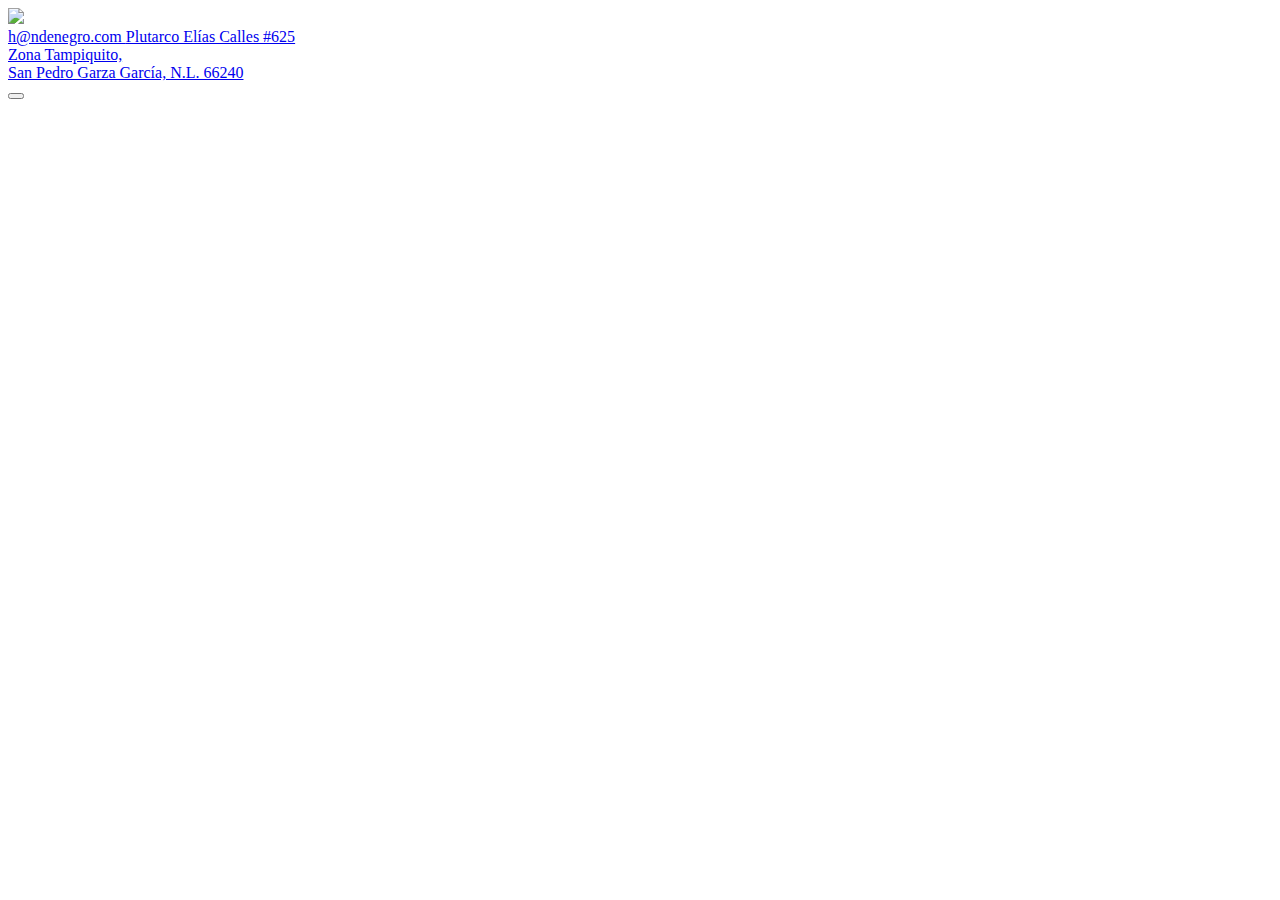
==== dah-dit/index.html @ 3fb74530 "Moved first website into dah-dit repository." ====
<!DOCTYPE html>
<html>
  <head>
    <meta charset="utf-8">
    <meta http-equiv="X-UA-Compatible" content="IE=edge,chrome=1">
    <meta name="viewport" content="width=device-width, initial-scale=1">
    <meta name="description" content="N de Negro es un estudio de Diseño Interior de San Pedro Garza García, N.L.">
    <meta name="keywords" cotent="N de Negro, Diseño Interior Monterrey, monterrey diseño interior, Monterrey Diseño Interior">
    <link rel="stylesheet" type="text/css" href="normalize.min.css">
    <link rel="stylesheet" type="text/css" href="site.css">
    <link href='https://fonts.googleapis.com/css?family=Open+Sans:600' rel='stylesheet' type='text/css'>
    <title> N de Negro | Interior Design Studio </title>
  </head>
  <body class="bg-black background-fade">
    <div class="absolute center logo content-load-in delay">
      <span class="dit bg-black absolute top-right-10"></span>
      <img src="images/logo-black.png">
    </div>
    <div class="contact absolute center invisible deactivate">
      <a class="light-gray mb30" href="mailto:h@ndenegro.com">
        h@ndenegro.com
      </a>
      <a class="light-gray mb30" target="_blank" href="https://www.google.com">
        Plutarco Elías Calles #625<br>
        Zona Tampiquito,<br>
        San Pedro Garza García, N.L. 66240
      </a>
    </div>
    <button class="button-clear bg-none absolute top-right button-fade-in delay-125">
        <div class="icon open absolute center delay-015"></div>
        <div class="icon close absolute center invisible delay-015"></div>
    </button>
    <script src="site.js"></script>
  </body>
</html>
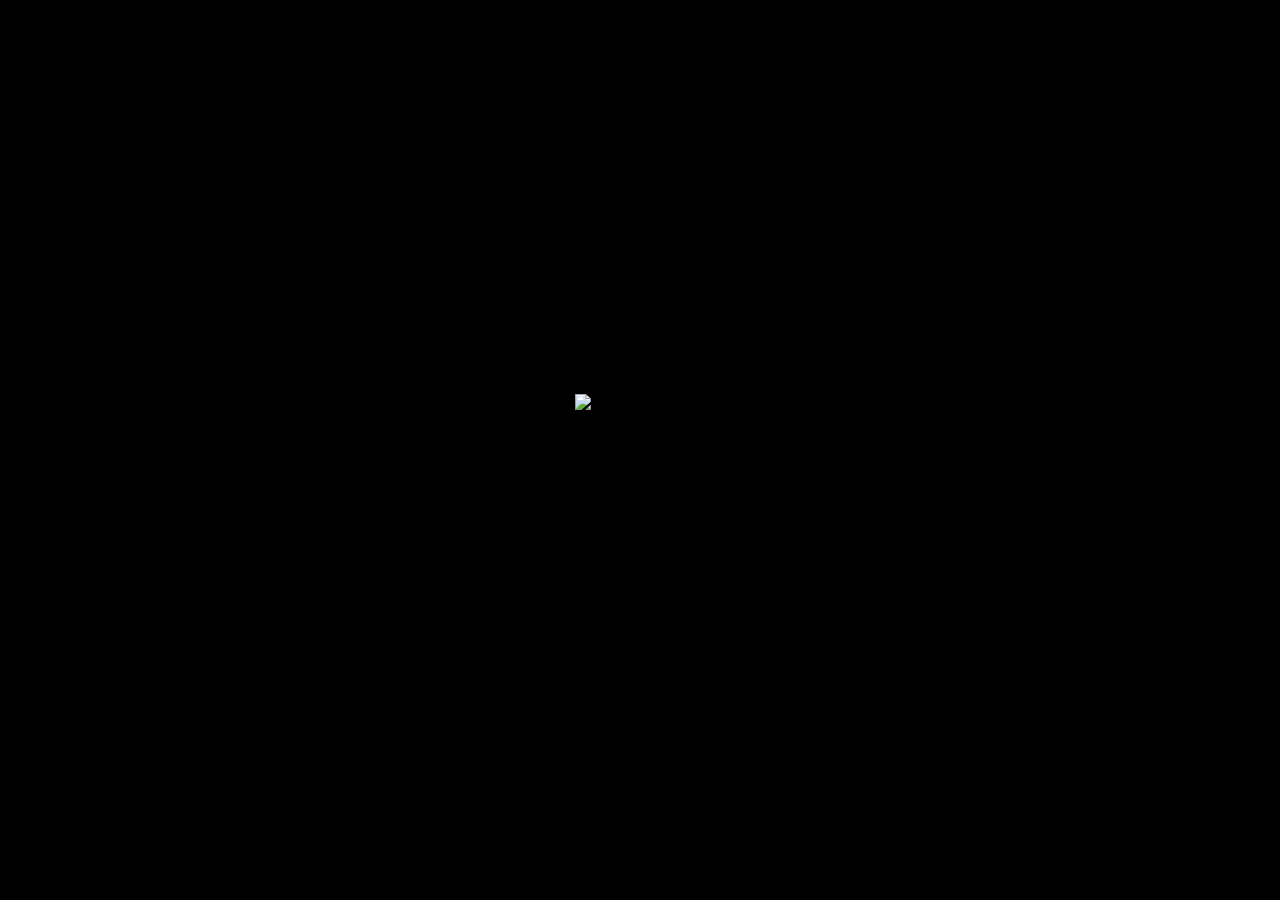
==== commit 752b9182: "Moved site.css and site.js into dah-dit;Created site.css and site.js for new index.html; updated dah" ====
--- a/dah-dit/index.html
+++ b/dah-dit/index.html
@@ -6,7 +6,7 @@
     <meta name="viewport" content="width=device-width, initial-scale=1">
     <meta name="description" content="N de Negro es un estudio de Diseño Interior de San Pedro Garza García, N.L.">
     <meta name="keywords" cotent="N de Negro, Diseño Interior Monterrey, monterrey diseño interior, Monterrey Diseño Interior">
-    <link rel="stylesheet" type="text/css" href="normalize.min.css">
+    <link rel="stylesheet" type="text/css" href="../normalize.min.css">
     <link rel="stylesheet" type="text/css" href="site.css">
     <link href='https://fonts.googleapis.com/css?family=Open+Sans:600' rel='stylesheet' type='text/css'>
     <title> N de Negro | Interior Design Studio </title>
--- a/dah-dit/site.css
+++ b/dah-dit/site.css
@@ -0,0 +1,428 @@
+/* Reset - - - - - - - - - */
+* {
+	-webkit-box-sizing: border-box;
+	-moz-box-sizing: border-box;
+	box-sizing: border-box;
+}
+
+*, *:before, *:after {
+  -webkit-margin-before: 0;
+  -webkit-margin-after: 0;
+  -webkit-margin-start: 0px;
+  -webkit-margin-end: 0px;
+}
+
+/* HTML, Body - - - - - - - - - */
+html {
+	height: 100%;
+}
+
+body {
+	min-height: 100%;
+}
+
+/* Keyframes - - - - - - - - - */
+/* Background Color Fade */
+@-webkit-keyframes colorChange {
+  0% { background-color: black; }
+  100% { background-color: #212121; }
+}
+@-moz-keyframes colorChange {
+  0% { background-color: black; }
+  100% { background-color: #212121; }
+}
+@-o-keyframes colorChange {
+  0% { background-color: black; }
+  100% { background-color: #212121; }
+}
+@keyframes colorChange {
+	0% { background-color: black; }
+  100% { background-color: #212121; }
+}
+
+/* Content Load-in */
+@-webkit-keyframes content-load-in {
+	0% { opacity: 0; transform: translateY(15px); }
+  100% { opacity: 1; transform: translateY(0px); }
+}
+@-moz-keyframes content-load-in {
+	0% { opacity: 0; transform: translateY(15px); }
+  100% { opacity: 1; transform: translateY(0px); }
+}
+@-o-keyframes content-load-in {
+	0% { opacity: 0; transform: translateY(15px); }
+  100% { opacity: 1; transform: translateY(0px); }
+}
+@keyframes content-load-in {
+	0% { opacity: 0; transform: translateY(15px); }
+  100% { opacity: 1; transform: translateY(0px); }
+}
+
+/* Content Load-out */
+@-webkit-keyframes content-load-out {
+	0% { opacity: 1; transform: translateY(0px); }
+  100% { opacity: 0; transform: translateY(15px); }
+}
+@-moz-keyframes content-load-out {
+	0% { opacity: 1; transform: translateY(0px); }
+  100% { opacity: 0; transform: translateY(15px); }
+}
+@-o-keyframes content-load-out {
+	0% { opacity: 1; transform: translateY(0px); }
+  100% { opacity: 0; transform: translateY(15px); }
+}
+@keyframes content-load-out {
+	0% { opacity: 1; transform: translateY(0px); }
+  100% { opacity: 0; transform: translateY(15px); }
+}
+
+/* Content Fade-in */
+@-webkit-keyframes content-fade-in {
+	0% { opacity: 0; transform: translateY(-15px); }
+  100% { opacity: 1; transform: translateY(0px); }
+}
+@-moz-keyframes content-fade-in {
+	0% { opacity: 0; transform: translateY(-15px); }
+  100% { opacity: 1; transform: translateY(0px); }
+}
+@-o-keyframes content-fade-in {
+	0% { opacity: 0; transform: translateY(-15px); }
+  100% { opacity: 1; transform: translateY(0px); }
+}
+@keyframes content-fade-in {
+	0% { opacity: 0; transform: translateY(-15px); }
+  100% { opacity: 1; transform: translateY(0px); }
+}
+
+/* Content Fade-out */
+@-webkit-keyframes content-fade-out {
+	0% { opacity: 1; transform: translateY(0px); }
+  100% { opacity: 0; transform: translateY(-15px); }
+}
+@-moz-keyframes content-fade-out {
+	0% { opacity: 1; transform: translateY(0px); }
+  100% { opacity: 0; transform: translateY(-15px); }
+}
+@-o-keyframes content-fade-out {
+	0% { opacity: 1; transform: translateY(0px); }
+  100% { opacity: 0; transform: translateY(-15px); }
+}
+@keyframes content-fade-out {
+	0% { opacity: 1; transform: translateY(0px); }
+  100% { opacity: 0; transform: translateY(-15px); }
+}
+
+/* Button Fade-in */
+@-webkit-keyframes button-fade-in {
+	0% { opacity: 0; transform: translateY(10px); }
+  100% { opacity: 1; transform: translateY(0px); }
+}
+@-moz-keyframes button-fade-in {
+	0% { opacity: 0; transform: translateY(10px); }
+  100% { opacity: 1; transform: translateY(0px); }
+}
+@-o-keyframes button-fade-in {
+	0% { opacity: 0; transform: translateY(10px); }
+  100% { opacity: 1; transform: translateY(0px); }
+}
+@keyframes button-fade-in {
+	0% { opacity: 0; transform: translateY(10px); }
+  100% { opacity: 1; transform: translateY(0px); }
+}
+
+/* Icon Fade-in */
+@-webkit-keyframes icon-fade-in {
+	0% { opacity: 0; transform: scale(0.5); }
+  100% { opacity: 1; transform: scale(1); }
+}
+@-moz-keyframes icon-fade-in {
+	0% { opacity: 0; transform: scale(0.5); }
+  100% { opacity: 1; transform: scale(1); }
+}
+@-o-keyframes icon-fade-in {
+	0% { opacity: 0; transform: scale(0.5); }
+  100% { opacity: 1; transform: scale(1); }
+}
+@keyframes icon-fade-in {
+	0% { opacity: 0; transform: scale(0.5); }
+  100% { opacity: 1; transform: scale(1); }
+}
+
+/* Icon Fade-out */
+@-webkit-keyframes icon-fade-out {
+	0% { opacity: 1; transform: scale(1); }
+  100% { opacity: 0; transform: scale(0.5); }
+}
+@-moz-keyframes icon-fade-out {
+	0% { opacity: 1; transform: scale(1); }
+  100% { opacity: 0; transform: scale(0.5); }
+}
+@-o-keyframes icon-fade-out {
+	0% { opacity: 1; transform: scale(1); }
+  100% { opacity: 0; transform: scale(0.5); }
+}
+@keyframes icon-fade-out {
+	0% { opacity: 1; transform: scale(1); }
+  100% { opacity: 0; transform: scale(0.5); }
+}
+
+/* Animations - - - - - - - - - */
+.background-fade {
+  -webkit-animation: colorChange 1.5s ease-in-out both;
+  -moz-animation: colorChange 1.5s ease-in-out both;
+  -o-animation: colorChange 1.5s ease-in-out both;
+  animation: colorChange 1.5s ease-in-out both;
+}
+
+.content-load-in {
+	-webkit-animation: content-load-in 1s cubic-bezier(0.45, 0.25, 0.25, 1) both;
+	-moz-animation: content-load-in 1s cubic-bezier(0.45, 0.25, 0.25, 1) both;
+	-o-animation: content-load-in 1s cubic-bezier(0.45, 0.25, 0.25, 1) both;
+	animation: content-load-in 1s cubic-bezier(0.45, 0.25, 0.25, 1) both;
+}
+
+.content-load-out {
+	-webkit-animation: content-load-out 1s cubic-bezier(0.45, 0.25, 0.25, 1) both;
+	-moz-animation: content-load-out 1s cubic-bezier(0.45, 0.25, 0.25, 1) both;
+	-o-animation: content-load-out 1s cubic-bezier(0.45, 0.25, 0.25, 1) both;
+	animation: content-load-out 1s cubic-bezier(0.45, 0.25, 0.25, 1) both;
+}
+
+.content-fade-in {
+	-webkit-animation: content-fade-in 1s cubic-bezier(0.45, 0.25, 0.25, 1) both;
+	-moz-animation: content-fade-in 1s cubic-bezier(0.45, 0.25, 0.25, 1) both;
+	-o-animation: content-fade-in 1s cubic-bezier(0.45, 0.25, 0.25, 1) both;
+	animation: content-fade-in 1s cubic-bezier(0.45, 0.25, 0.25, 1) both;
+}
+
+.content-fade-out {
+	-webkit-animation: content-fade-out 1s cubic-bezier(0.45, 0.25, 0.25, 1) both;
+	-moz-animation: content-fade-out 1s cubic-bezier(0.45, 0.25, 0.25, 1) both;
+	-o-animation: content-fade-out 1s cubic-bezier(0.45, 0.25, 0.25, 1) both;
+	animation: content-fade-out 1s cubic-bezier(0.45, 0.25, 0.25, 1) both;
+}
+
+.button-fade-in {
+	-webkit-animation: button-fade-in 1s cubic-bezier(0.45, 0.25, 0.25, 1) both;
+	-moz-animation: button-fade-in 1s cubic-bezier(0.45, 0.25, 0.25, 1) both;
+	-o-animation: button-fade-in 1s cubic-bezier(0.45, 0.25, 0.25, 1) both;
+	animation: button-fade-in 1s cubic-bezier(0.45, 0.25, 0.25, 1) both;
+}
+
+.icon-fade-in {
+	-webkit-animation: icon-fade-in 0.30s cubic-bezier(0.45, 0.25, 0.25, 1) both;
+	-moz-animation: icon-fade-in 0.30s cubic-bezier(0.45, 0.25, 0.25, 1) both;
+	-o-animation: icon-fade-in 0.30s cubic-bezier(0.45, 0.25, 0.25, 1) both;
+	animation: icon-fade-in 0.30s cubic-bezier(0.45, 0.25, 0.25, 1) both;
+}
+
+.icon-fade-out {
+	-webkit-animation: icon-fade-out 0.30s cubic-bezier(0.45, 0.25, 0.25, 1) both;
+	-moz-animation: icon-fade-out 0.30s cubic-bezier(0.45, 0.25, 0.25, 1) both;
+	-o-animation: icon-fade-out 0.30s cubic-bezier(0.45, 0.25, 0.25, 1) both;
+	animation: icon-fade-out 0.30s cubic-bezier(0.45, 0.25, 0.25, 1) both;
+}
+
+/* Delays - - - - - - - - - */
+.delay {
+	-webkit-animation-delay: 1s;
+	animation-delay: 1s;
+}
+
+.delay-125 {
+	-webkit-animation-delay: 1.25s;
+	animation-delay: 1.25s;
+}
+
+.delay-015 {
+	-webkit-animation-delay: 0.150s;
+	animation-delay: 0.150s;
+}
+
+/* Positions - - - - - - - - - */
+.absolute {
+	position: absolute;
+}
+
+.relative {
+	position: relative;
+}
+
+.center {
+	top: 0;
+	right: 0;
+	bottom: 0;
+	left: 0;
+	margin: auto;
+}
+
+.bottom-right {
+	right: 10%;
+	bottom: 10%;
+}
+
+.top-right-10 {
+	top: 0;
+	right: -10px;
+}
+
+.top-right {
+	top: 10%;
+	right: 10%;
+}
+
+/* Margins and Paddings - - - - - - - - - */
+.mb30 {
+	margin-bottom: 30px;
+}
+
+.mb30:last-of-type {
+	margin-bottom: 0;
+}
+
+/* Background Colors - - - - - - - - - */
+.bg-black {
+  background-color: black;
+}
+
+.bg-white {
+	background-color: white;
+}
+
+/* Logo - - - - - - - - - */
+img {
+	width: 100%;
+}
+
+.logo {
+	width: 130px;
+	height: 112px;
+}
+
+/* Link - - - - - - - - - */
+.contact {
+	width: 350px;
+	height: 102px;
+}
+
+a {
+	display: block;
+	font-family: 'Open Sans';
+	font-weight: normal;
+	font-size: 1rem; /* 16px */
+	letter-spacing: 0.0625rem; /* 1px */
+	line-height: 1.5;
+	text-decoration: none;
+	/* Hover Transition */
+	-webkit-transition: color 0.25s ease-out;
+	-moz-transition: color 0.25s ease-out;
+	-o-transition: color 0.25s ease-out;
+	transition: color 0.25s ease-out;
+}
+
+.light-gray {
+	color: #d7d7d7;
+}
+
+.black {
+	color: black;
+}
+
+a:hover {
+	color: white;
+}
+
+.deactivate {
+	pointer-events: none;
+	cursor: default;
+}
+
+/* Button - - - - - - - - - */
+.button-clear {
+	width: 50px;
+	height: 50px;
+	padding: 0;
+	border: none;
+	outline: none;
+}
+
+.bg-none {
+	background: none;
+}
+
+.border-radius {
+	-webkit-border-radius: 25px;
+	-moz-border-radius: 25px;
+	border-radius: 25px;
+}
+
+.icon {
+	width: 15px;
+	height: 15px;
+}
+
+.open, .close {
+	background-repeat: no-repeat;
+	background-position: center;
+	background-size: contain;
+}
+
+.open {
+	background-image: url('images/open-white.png');
+}
+
+.close {
+	background-image: url('images/close-white.png');
+}
+
+.invisible {
+	opacity: 0;
+}
+
+/* Morse Characters - - - - - - - - - */
+.character {
+	display: inline-block;
+	padding-right: 10px;
+}
+
+span.dit {
+	display: inline-block;
+	width: 4px;
+	height: 4px;
+	padding: 0 2.5px;
+	-webkit-border-radius: 2px;
+	-moz-border-radius: 2px;
+	border-radius: 2px;
+}
+
+span.dah {
+	display: inline-block;
+	width: 18px;
+	height: 3px;
+	padding: 0 2.5px;
+}
+
+@media screen and (max-width: 375px) {
+
+	.bottom-right {
+		right: 5%;
+		bottom: 5%;
+	}
+
+	.logo {
+		width: 65px;
+		height: 56px;
+	}
+
+	.contact {
+		width: auto;
+		padding-left: 25px;
+	}
+
+	a {
+		font-size: 0.875rem; /* 14px */
+		letter-spacing: 0.0625rem; /* 1px */
+		line-height: 1.5;
+	}
+
+}
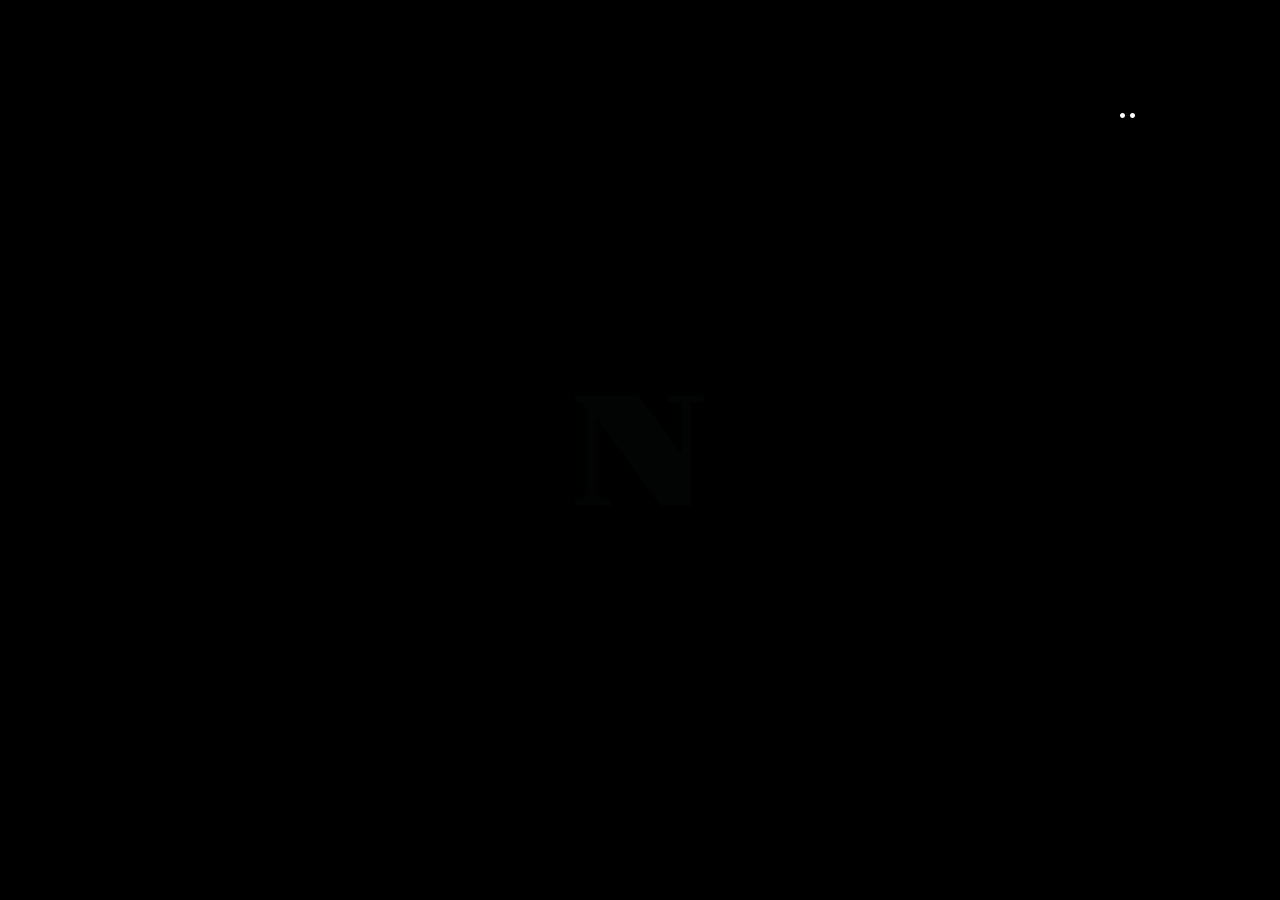
==== commit e4aa99e1: "Restructured main repo; updated dah-dit/index.html source paths; Added some new structure layouts to" ====
--- a/dah-dit/index.html
+++ b/dah-dit/index.html
@@ -6,7 +6,7 @@
     <meta name="viewport" content="width=device-width, initial-scale=1">
     <meta name="description" content="N de Negro es un estudio de Diseño Interior de San Pedro Garza García, N.L.">
     <meta name="keywords" cotent="N de Negro, Diseño Interior Monterrey, monterrey diseño interior, Monterrey Diseño Interior">
-    <link rel="stylesheet" type="text/css" href="../normalize.min.css">
+    <link rel="stylesheet" type="text/css" href="../css/normalize.min.css">
     <link rel="stylesheet" type="text/css" href="site.css">
     <link href='https://fonts.googleapis.com/css?family=Open+Sans:600' rel='stylesheet' type='text/css'>
     <title> N de Negro | Interior Design Studio </title>
